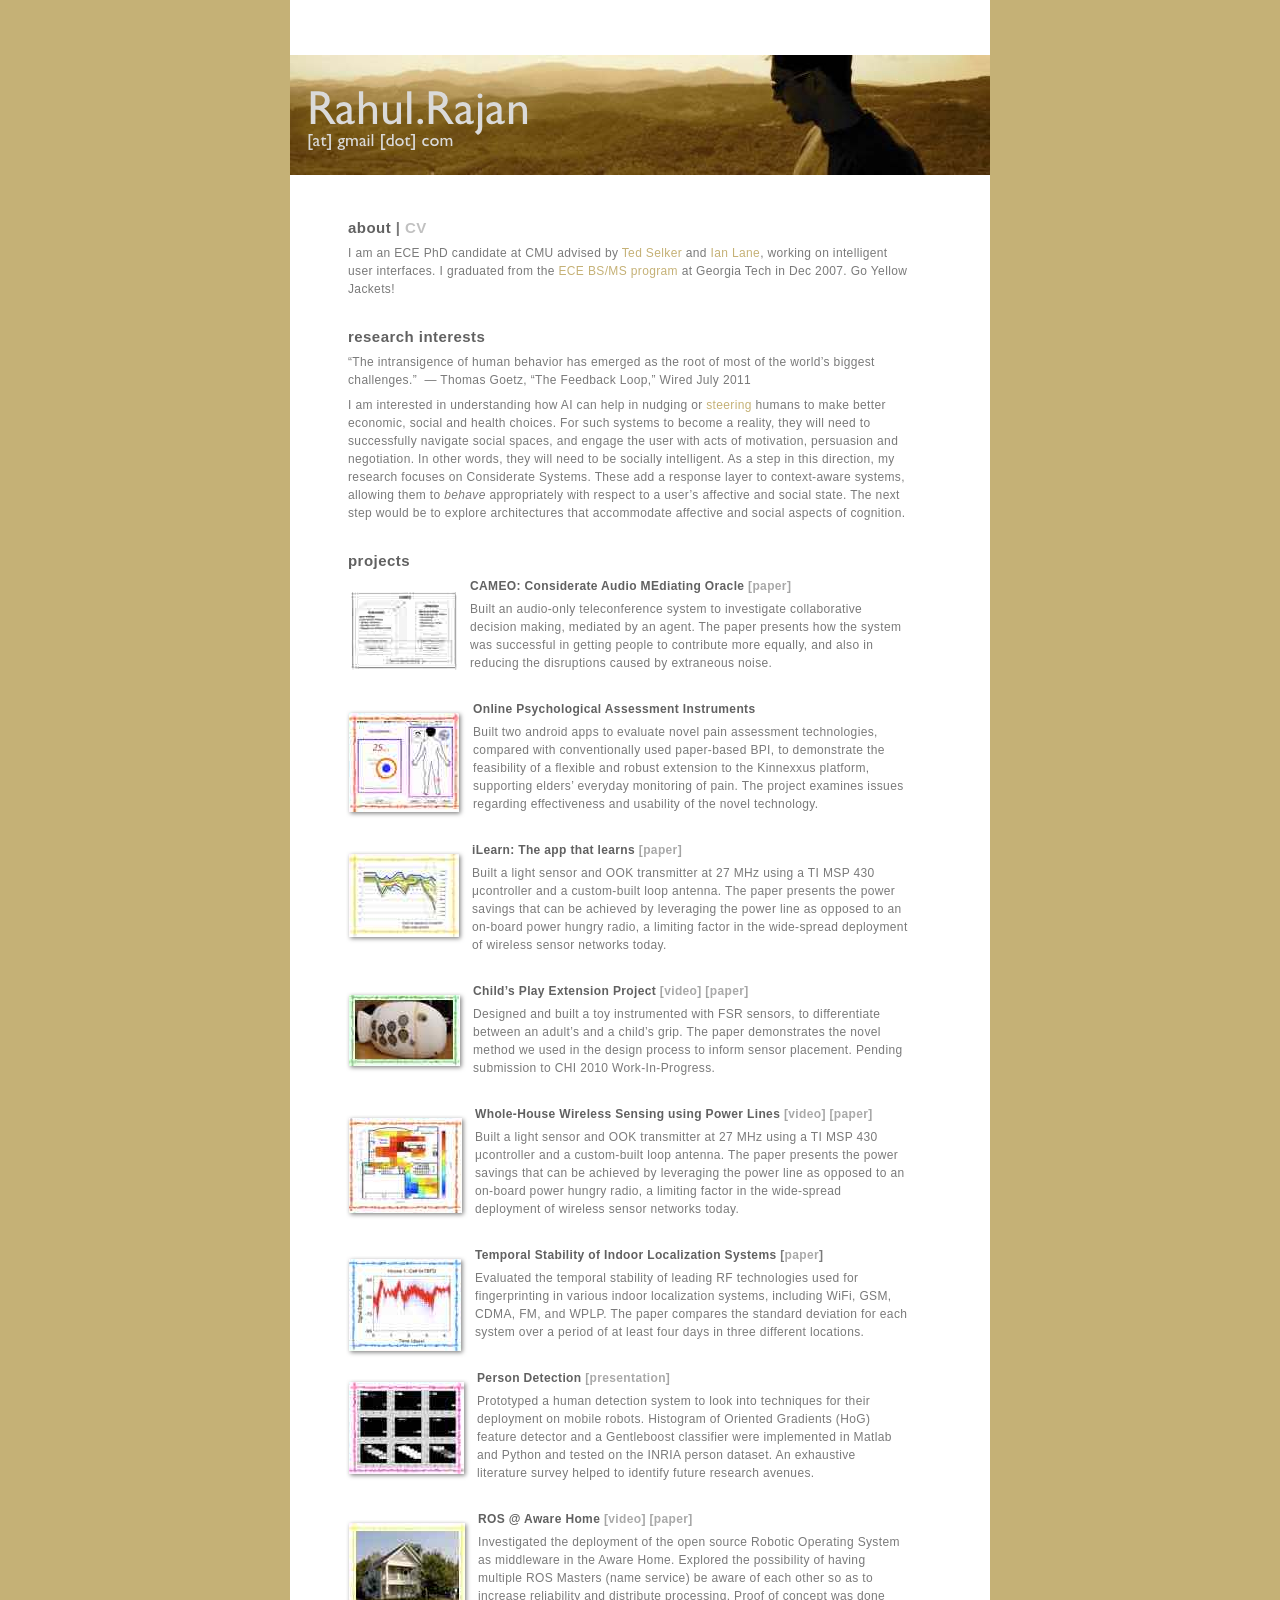
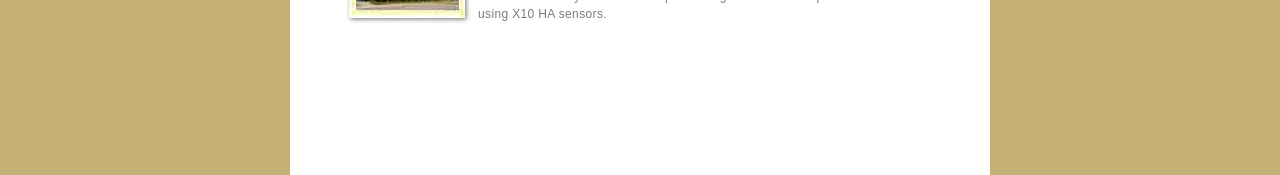
==== Home/Home.html @ 9d7a4303 "Third Commit" ====
<?xml version="1.0" encoding="UTF-8"?>
<!DOCTYPE html PUBLIC "-//W3C//DTD XHTML 1.0 Transitional//EN" "http://www.w3.org/TR/xhtml1/DTD/xhtml1-transitional.dtd">


<html xmlns="http://www.w3.org/1999/xhtml" xml:lang="en" lang="en">
  <head><meta http-equiv="Content-Type" content="text/html; charset=UTF-8" />
    
    <meta name="Generator" content="iWeb 3.0.4" />
    <meta name="iWeb-Build" content="local-build-20120206" />
    <meta http-equiv="X-UA-Compatible" content="IE=EmulateIE7" />
    <meta name="viewport" content="width=700" />
    <title>Home</title>
    <link rel="stylesheet" type="text/css" media="screen,print" href="Home_files/Home.css" />
    <!--[if lt IE 8]><link rel='stylesheet' type='text/css' media='screen,print' href='Home_files/HomeIE.css'/><![endif]-->
    <!--[if gte IE 8]><link rel='stylesheet' type='text/css' media='screen,print' href='Media/IE8.css'/><![endif]-->
    <script type="text/javascript" src="Scripts/iWebSite.js"></script>
    <script type="text/javascript" src="Scripts/iWebImage.js"></script>
    <script type="text/javascript" src="Home_files/Home.js"></script>
    <script src="http://platform.linkedin.com/in.js" type="text/javascript"></script>
  </head>

  <body style="background: rgb(197, 177, 118); margin: 0pt; " onload="onPageLoad();">
    <div style="text-align: center; ">
      <div style="margin-bottom: 0px; margin-left: auto; margin-right: auto; margin-top: 0px; overflow: hidden; position: relative; word-wrap: break-word;  background: rgb(255, 255, 255); text-align: left; width: 700px; " id="body_content">
        <div style="float: left; height: 0px; line-height: 0px; margin-left: 0px; position: relative; width: 700px; z-index: 10; " id="header_layer">
          <div style="height: 0px; line-height: 0px; " class="bumper"> </div>
        </div>
        <div style="margin-left: 0px; position: relative; width: 700px; z-index: 0; " id="nav_layer">
          <div style="height: 0px; line-height: 0px; " class="bumper"> </div>
          <div style="height: 120px; width: 700px;  height: 120px; left: 0px; position: absolute; top: 55px; width: 700px; z-index: 1; " class="tinyText">
            <div style="position: relative; width: 700px; ">
              <img src="Home_files/shapeimage_1.png" alt="" style="height: 120px; left: 0px; position: absolute; top: 0px; width: 700px; " />
            </div>
          </div>
          


          <div class="tinyText" style="height: 79px; left: 13px; position: absolute; top: 76px; width: 243px; z-index: 1; ">
            <img usemap="#map1" id="shapeimage_2" src="Home_files/shapeimage_2.png" style="border: none; height: 109px; left: -23px; position: absolute; top: -23px; width: 289px; z-index: 1; " alt="Rahul.Rajan&#10;[at] gmail [dot] com" title="" /><map name="map1" id="map1"><area href="Home.html" title="" onmouseover="IMmouseover('shapeimage_2', '0');" alt="" onmouseout="IMmouseout('shapeimage_2', '0');" shape="rect" coords="27, 27, 258, 82" /></map><img style="height: 55px; left: 4px; position: absolute; top: 4px; width: 231px; " id="shapeimage_2_link_0" alt="shapeimage_2_link_0" src="Home_files/shapeimage_2_link_0.png" />
          </div>
          <div style="clear: both; height: 155px; line-height: 155px; " class="spacer"> </div>
        </div>
        <div style="margin-left: 0px; position: relative; width: 700px; z-index: 5; " id="body_layer">
          <div style="height: 0px; line-height: 0px; " class="bumper"> </div>
          <div id="id1" style="height: 1462px; left: 54px; position: absolute; top: 58px; width: 569px; z-index: 1; " class="style_SkipStroke_1 shape-with-text">
            <div class="text-content graphic_textbox_layout_style_default_External_569_1462" style="padding: 0px; ">
              <div class="graphic_textbox_layout_style_default">
                <p style="padding-top: 0pt; " class="paragraph_style"><span class="style">about</span> | <a class="class1" title="http://www.contrib.andrew.cmu.edu/~rahulraj/RahulRajan_Resume.pdf" href="../RahulRajan_Resume.pdf">CV&nbsp;</a>
                
          <script type="IN/MemberProfile" data-id="https://www.linkedin.com/in/rahulrajan1" data-format="hover" data-related="false" data-text=""></script>
                <br /></p>
                <p class="paragraph_style_1">I am an ECE PhD candidate at CMU advised by <a class="class2" title="http://en.wikipedia.org/wiki/Ted_Selker" href="http://en.wikipedia.org/wiki/Ted_Selker">Ted Selker</a> and <a class="class2" title="http://www.cs.cmu.edu/~ianlane/" href="http://www.cs.cmu.edu/~ianlane/">Ian Lane</a>, working on intelligent user interfaces. I graduated from the <a class="class3" title="http://www.ece.gatech.edu/academics/undergrad/bsms_prog/index.html" href="http://www.ece.gatech.edu/academics/undergrad/bsms_prog/index.html">ECE BS/MS program</a> at Georgia Tech in Dec 2007. Go Yellow Jackets! <br /></p>

                <p class="paragraph_style_2"><br /></p>
                <p class="paragraph_style_3">research interests<br /></p>
                <p class="paragraph_style_1">“The intransigence of human behavior has emerged as the root of most of the world’s biggest challenges.”  — Thomas Goetz, “The Feedback Loop,” Wired July 2011<br /></p>
                <p style="padding-top: 2px; " class="paragraph_style_4">I am interested in understanding how AI can help in nudging or <a class="class5" title="http://www.thersa.org/projects/reports/steer-the-report" href="http://www.thersa.org/projects/reports/steer-the-report">steering</a> humans to make better economic, social and health choices. For such systems to become a reality, they will need to successfully navigate social spaces, and engage the user with acts of motivation, persuasion and negotiation. In other words, they will need to be socially intelligent. As a step in this direction, my research focuses on Considerate Systems. These add a response layer to context-aware systems, allowing them to <span class="style_1">behave</span> appropriately with respect to a user’s affective and social state. The next step would be to explore architectures that accommodate affective and social aspects of cognition.<br /></p>
                <p class="paragraph_style_1"><br /></p>
                <p class="paragraph_style_3">projects<br /></p>
                <div class="paragraph paragraph_style_1"><div style="height: 78px; width: 105px;  clear: left; float: left; height: 78px; margin: 12px 12px 12px 0px; position: relative; width: 105px; " class="tinyText style_SkipStroke inline-block stroke_0 shadow_0"><a href="CAMEO.html" title="CAMEO.html"><img src="Home_files/Screen&#32;Shot&#32;2012-02-05&#32;at&#32;6.54.54&#32;PM.jpg" alt="" style="border: none; height: 78px; width: 106px; " /></a></div><a class="class6" title="CAMEO.html" href="CAMEO.html"><span class="style_2">CAMEO: </span><span class="style_3">Considerate</span><span class="style_2"> Audio MEdiating Oracle</span></a> <span class="style_4">[</span><span class="style_5">paper</span><span class="style_4">] </span><span class="style_2"><br /></span></div>
                <p class="paragraph_style_1">Built an audio-only teleconference system to investigate collaborative decision making, mediated by an agent. The paper presents how the system was successful in getting people to contribute more equally, and also in reducing the disruptions caused by extraneous noise. <br /></p>
                <p class="paragraph_style_1"><br /></p>
                <div class="paragraph paragraph_style_1"><div style="height: 99px; width: 110px;  clear: left; float: left; height: 102px; left: 6px; margin: 12px 12px 12px 0px; position: relative; top: 6px; width: 113px; " class="tinyText inline-block shadow_1"><div style="position: relative; width: 101px; "><a href="STTR.html" title="STTR.html"><img src="Home_files/shapeimage_3.png" alt="" style="height: 99px; left: 0px; margin-left: -5px; margin-top: -5px; position: absolute; top: 0px; width: 110px; " /></a></div></div><a class="class7" title="STTR.html" href="STTR.html"><span class="style_2">Online Psychological </span><span class="style_3">Assessment</span><span class="style_2"> Instruments</span></a><span class="style_4"> </span><span class="style_2"><br /></span></div>
                <p class="paragraph_style_1">Built two android apps to evaluate novel pain assessment technologies, compared with conventionally used paper-based BPI, to demonstrate the feasibility of a flexible and robust extension to the Kinnexxus platform, supporting elders’ everyday monitoring of pain. The project examines issues regarding effectiveness and usability of the novel technology.<br /></p>
                <p class="paragraph_style_1"><br /></p>
                <div class="paragraph paragraph_style_1"><div style="height: 83px; width: 110px;  clear: left; float: left; height: 85px; left: 6px; margin: 12px 12px 12px 0px; position: relative; top: 6px; width: 112px; " class="tinyText inline-block shadow_2"><div style="position: relative; width: 99px; "><a href="iLearn.html" title="iLearn.html"><img src="Home_files/shapeimage_4.png" alt="" style="height: 83px; left: 0px; margin-left: -5px; margin-top: -5px; position: absolute; top: 0px; width: 110px; " /></a></div></div><a class="class8" title="iLearn.html" href="iLearn.html"><span class="style_2">iLearn: The app that learns</span></a> <span class="style_4">[</span><a class="class9" title="http://www.contrib.andrew.cmu.edu/~rahulraj/iLearn Paper.pdf" href="../iLearn&#32;Paper.pdf"><span class="style_3">paper</span></a><span class="style_4">] </span><span class="style_2"><br /></span></div>
                <p class="paragraph_style_1">Built a light sensor and OOK transmitter at 27 MHz using a TI MSP 430 μcontroller and a custom-built loop antenna. The paper presents the power savings that can be achieved by leveraging the power line as opposed to an on-board power hungry radio, a limiting factor in the wide-spread deployment of wireless sensor networks today.<br /></p>
                <p class="paragraph_style_1"><br /></p>
                <div class="paragraph paragraph_style_1"><div style="height: 71px; width: 111px;  clear: left; float: left; height: 74px; left: 4px; margin: 12px 12px 12px 0px; position: relative; top: 3px; width: 113px; " class="tinyText inline-block shadow_3"><div style="position: relative; width: 103px; "><a href="Childs_Play.html" title="Childs_Play.html"><img src="Home_files/shapeimage_5.png" alt="" style="height: 71px; left: 0px; margin-left: -3px; margin-top: -2px; position: absolute; top: 0px; width: 111px; " /></a></div></div><span class="style_2"></span><span class="style_2"></span><a class="class10" title="Childs_Play.html" href="Childs_Play.html"><span class="style_2">Child’s Play </span><span class="style_3">Extension</span><span class="style_2"> Project</span></a> <span class="style_4">[</span><a onclick="window.open(this.href); return false;" title="http://vimeo.com/7965564" href="http://vimeo.com/7965564" onkeypress="window.open(this.href); return false;" class="class11"><span class="style_3">video</span></a><span class="style_4">] [</span><a class="class12" title="http://dl.acm.org/citation.cfm?id=1754049" href="http://dl.acm.org/citation.cfm?id=1754049"><span class="style_3">paper</span></a><span class="style_4">]</span><span class="style_6"> </span><br /></div>
                <p class="paragraph_style_1">Designed and built a toy instrumented with FSR sensors, to differentiate between an adult’s and a child’s grip. The paper demonstrates the novel method we used in the design process to inform sensor placement. Pending submission to CHI 2010 Work-In-Progress.<br /></p>
                <p class="paragraph_style_1"><br /></p>
                <div class="paragraph paragraph_style_1"><div style="height: 95px; width: 113px;  clear: left; float: left; height: 97px; left: 3px; margin: 12px 12px 12px 0px; position: relative; top: 6px; width: 115px; " class="tinyText inline-block shadow_4"><div style="position: relative; width: 105px; "><a href="PL_Range_Ext.html" title="PL_Range_Ext.html"><img src="Home_files/shapeimage_6.png" alt="" style="height: 95px; left: 0px; margin-left: -2px; margin-top: -5px; position: absolute; top: 0px; width: 113px; " /></a></div></div><span class="style_2"></span><span class="style_2"></span><a class="class13" title="PL_Range_Ext.html" href="PL_Range_Ext.html"><span class="style_2">Whole-House Wireless Sensing using Power Lines</span></a> <span class="style_4">[</span><a onclick="window.open(this.href); return false;" title="http://www.youtube.com/powerlinesensors" href="http://www.youtube.com/powerlinesensors" onkeypress="window.open(this.href); return false;" class="class14"><span class="style_3">video</span></a><span class="style_4">] [</span><a class="class15" title="http://www.contrib.andrew.cmu.edu/~rahulraj/pl_range.pdf" href="../pl_range.pdf"><span class="style_3">paper</span></a><span class="style_4">] </span><span class="style_2"><br /></span></div>
                <p class="paragraph_style_1">Built a light sensor and OOK transmitter at 27 MHz using a TI MSP 430 μcontroller and a custom-built loop antenna. The paper presents the power savings that can be achieved by leveraging the power line as opposed to an on-board power hungry radio, a limiting factor in the wide-spread deployment of wireless sensor networks today.<br /></p>
                <p class="paragraph_style_1"><br /></p>
                <div class="paragraph paragraph_style_1"><div style="height: 92px; width: 112px;  clear: left; float: left; height: 94px; left: 5px; margin: 12px 12px 12px 0px; position: relative; top: 5px; width: 115px; " class="tinyText inline-block shadow_5"><div style="position: relative; width: 103px; "><a href="Temp_Stability.html" title="Temp_Stability.html"><img src="Home_files/shapeimage_7.png" alt="" style="height: 92px; left: 0px; margin-left: -4px; margin-top: -4px; position: absolute; top: 0px; width: 112px; " /></a></div></div><a class="class16" title="Temp_Stability.html" href="Temp_Stability.html"><span class="style_2">Temporal Stability of Indoor Localization Systems</span> </a><span class="style_2">[</span><a class="class17" title="http://www.contrib.andrew.cmu.edu/~rahulraj/" href="../index.html"><span class="style_2">paper</span></a><span class="style_2">]<br /></span></div>
                <p class="paragraph_style_1">Evaluated the temporal stability of leading RF technologies used for fingerprinting in various indoor localization systems, including WiFi, GSM, CDMA, FM, and WPLP. The paper compares the standard deviation for each system over a period of at least four days in three different locations. <br /></p>
                <p class="paragraph_style_1"><br /></p>
                <div class="paragraph paragraph_style_5"><div style="height: 92px; width: 115px;  clear: left; float: left; height: 94px; left: 6px; margin: 12px 12px 12px 0px; position: relative; top: 6px; width: 117px; " class="tinyText inline-block shadow_6"><div style="position: relative; width: 105px; "><a href="CMU-Q.html" title="CMU-Q.html"><img src="Home_files/shapeimage_8.png" alt="" style="height: 92px; left: 0px; margin-left: -5px; margin-top: -5px; position: absolute; top: 0px; width: 115px; " /></a></div></div><a class="class18" title="CMU-Q.html" href="CMU-Q.html">Person Detection</a> <span class="style_6">[</span><a class="class19" title="http://www.contrib.andrew.cmu.edu/~rahulraj/Human_Det.pdf" href="../Human_Det.pdf">presentation</a><span class="style_6">]</span><br /></div>
                <p class="paragraph_style_1">Prototyped a human detection system to look into techniques for their deployment on mobile robots. Histogram of Oriented Gradients (HoG) feature detector and a Gentleboost classifier were implemented in Matlab and Python and tested on the INRIA person dataset. An exhaustive literature survey helped to identify future research avenues.<br /></p>
                <p class="paragraph_style_1"><br /></p>
                <div class="paragraph paragraph_style_1"><div style="height: 95px; width: 116px;  clear: left; float: left; height: 97px; left: 5px; margin: 12px 12px 12px 0px; position: relative; top: 6px; width: 118px; " class="tinyText inline-block shadow_7"><div style="position: relative; width: 108px; "><a href="ROS.html" title="ROS.html"><img src="Home_files/shapeimage_9.png" alt="" style="height: 95px; left: 0px; margin-left: -4px; margin-top: -5px; position: absolute; top: 0px; width: 116px; " /></a></div></div><a class="class20" title="ROS.html" href="ROS.html"><span class="style_2">ROS @ Aware Home</span></a><span class="style_2"> </span><span class="style_4">[</span><a onclick="window.open(this.href); return false;" title="http://vimeo.com/7994425" href="http://vimeo.com/7994425" onkeypress="window.open(this.href); return false;" class="class21"><span class="style_3">video</span></a><span class="style_4">] [</span><a class="class22" title="http://www.contrib.andrew.cmu.edu/~rahulraj/ROS.pdf" href="../ROS.pdf"><span class="style_3">paper</span></a><span class="style_4">]</span><br /></div>
                <p style="padding-bottom: 0pt; " class="paragraph_style_1">Investigated the deployment of the open source Robotic Operating System as middleware in the Aware Home. Explored the possibility of having multiple ROS Masters (name service) be aware of each other so as to increase reliability and distribute processing. Proof of concept was done using X10 HA sensors.</p>
              </div>
              <div style="clear: both; height: 0px; line-height: 0px; " class="tinyText"> </div>
            </div>
          </div>
          <div style="height: 1520px; line-height: 1520px; " class="spacer"> </div>
        </div>
        <div style="height: 100px; margin-left: 0px; position: relative; width: 700px; z-index: 15; " id="footer_layer">
          <div style="height: 0px; line-height: 0px; " class="bumper"> </div>
        </div>
      </div>
    </div>
  </body>
</html>
---- Home/Home_files/Home.css ----
.paragraph_style {
    color: rgb(122, 122, 122);
    font-family: 'Arial-BoldMT', 'Arial', sans-serif;
    font-size: 15px;
    font-stretch: normal;
    font-style: normal;
    font-variant: normal;
    font-weight: 700;
    letter-spacing:     0.03em;
    line-height: 22px;
    margin-bottom: 0px;
    margin-left: 0px;
    margin-right: 0px;
    margin-top: 0px;
    opacity: 1.00;
    padding-bottom: 5px;
    padding-top: 0px;
    text-align: left;
    text-decoration: none;
    text-indent: 0px;
    text-transform: none;
}
.style {
    color: rgb(97, 97, 97);
    line-height: 22px;
    opacity: 1.00;
}
.paragraph_style_1 {
    color: rgb(122, 122, 122);
    font-family: 'ArialMT', 'Arial', sans-serif;
    font-size: 12px;
    font-stretch: normal;
    font-style: normal;
    font-variant: normal;
    font-weight: 400;
    letter-spacing:     0.03em;
    line-height: 18px;
    margin-bottom: 0px;
    margin-left: 0px;
    margin-right: 0px;
    margin-top: 0px;
    opacity: 1.00;
    padding-bottom: 5px;
    padding-top: 0px;
    text-align: left;
    text-decoration: none;
    text-indent: 0px;
    text-transform: none;
}
.paragraph_style_2 {
    color: rgb(122, 122, 122);
    font-family: 'Courier', serif;
    font-size: 12px;
    font-stretch: normal;
    font-style: normal;
    font-variant: normal;
    font-weight: 400;
    letter-spacing:     0.03em;
    line-height: 18px;
    margin-bottom: 0px;
    margin-left: 0px;
    margin-right: 0px;
    margin-top: 0px;
    opacity: 1.00;
    padding-bottom: 5px;
    padding-top: 0px;
    text-align: left;
    text-decoration: none;
    text-indent: 0px;
    text-transform: none;
}
.paragraph_style_3 {
    color: rgb(97, 97, 97);
    font-family: 'Arial-BoldMT', 'Arial', sans-serif;
    font-size: 15px;
    font-stretch: normal;
    font-style: normal;
    font-variant: normal;
    font-weight: 700;
    letter-spacing:     0.03em;
    line-height: 22px;
    margin-bottom: 0px;
    margin-left: 0px;
    margin-right: 0px;
    margin-top: 0px;
    opacity: 1.00;
    padding-bottom: 5px;
    padding-top: 0px;
    text-align: left;
    text-decoration: none;
    text-indent: 0px;
    text-transform: none;
}
.paragraph_style_4 {
    color: rgb(122, 122, 122);
    font-family: 'ArialMT', 'Arial', sans-serif;
    font-size: 12px;
    font-stretch: normal;
    font-style: normal;
    font-variant: normal;
    font-weight: 400;
    letter-spacing:     0.03em;
    line-height: 18px;
    margin-bottom: 0px;
    margin-left: 0px;
    margin-right: 0px;
    margin-top: 0px;
    opacity: 1.00;
    padding-bottom: 5px;
    padding-top: 7px;
    text-align: left;
    text-decoration: none;
    text-indent: 0px;
    text-transform: none;
}
.style_1 {
    font-family: 'Arial-ItalicMT', 'Arial', sans-serif;
    font-size: 12px;
    font-stretch: normal;
    font-style: italic;
    font-weight: 400;
    line-height: 18px;
}
.style_2 {
    font-family: 'Arial-BoldMT', 'Arial', sans-serif;
    font-size: 12px;
    font-stretch: normal;
    font-style: normal;
    font-weight: 700;
    line-height: 18px;
}
.style_3 {
    font-family: 'Arial-BoldMT', 'Arial', sans-serif;
    font-size: 12px;
    font-stretch: normal;
    font-style: normal;
    font-weight: 700;
    line-height: 18px;
}
.style_4 {
    color: rgb(165, 165, 165);
    font-family: 'Arial-BoldMT', 'Arial', sans-serif;
    font-size: 12px;
    font-stretch: normal;
    font-style: normal;
    font-weight: 700;
    line-height: 18px;
    opacity: 1.00;
}
.style_5 {
    color: rgb(169, 169, 169);
    font-family: 'Arial-BoldMT', 'Arial', sans-serif;
    font-size: 12px;
    font-stretch: normal;
    font-style: normal;
    font-weight: 700;
    line-height: 18px;
    opacity: 1.00;
}
.style_6 {
    color: rgb(165, 165, 165);
    line-height: 18px;
    opacity: 1.00;
}
.paragraph_style_5 {
    color: rgb(122, 122, 122);
    font-family: 'Arial-BoldMT', 'Arial', sans-serif;
    font-size: 12px;
    font-stretch: normal;
    font-style: normal;
    font-variant: normal;
    font-weight: 700;
    letter-spacing:     0.03em;
    line-height: 18px;
    margin-bottom: 0px;
    margin-left: 0px;
    margin-right: 0px;
    margin-top: 0px;
    opacity: 1.00;
    padding-bottom: 5px;
    padding-top: 0px;
    text-align: left;
    text-decoration: none;
    text-indent: 0px;
    text-transform: none;
}
.style_SkipStroke {
    background: transparent;
    float: left;
    margin: 0px;
    margin-bottom: 12px;
    margin-left: 0px;
    margin-right: 12px;
    margin-top: 12px;
    opacity: 1.00;
}
.style_SkipStroke_1 {
    background: transparent;
    opacity: 1.00;
}
.Body {
    color: rgb(169, 169, 169);
    font-family: 'HelveticaNeue-Bold', 'Helvetica Neue', 'Arial', sans-serif;
    font-size: 14px;
    font-stretch: normal;
    font-style: normal;
    font-variant: normal;
    font-weight: 700;
    letter-spacing: 0;
    line-height: 20px;
    margin-bottom: 0px;
    margin-left: 0px;
    margin-right: 0px;
    margin-top: 0px;
    opacity: 1.00;
    padding-bottom: 0px;
    padding-top: 0px;
    text-align: left;
    text-decoration: none;
    text-indent: 0px;
    text-transform: none;
}
.graphic_image_style_default_SkipStroke {
    background: transparent;
    float: none;
    margin: 0px;
    opacity: 1.00;
}
.graphic_textbox_layout_style_default {
    padding: 4px;
}
.graphic_textbox_layout_style_default_External_569_1462 {
    position: relative;
}
.graphic_textbox_style_default_SkipStroke {
    background: transparent;
    opacity: 1.00;
}
a {
    color: rgb(193, 193, 193);
    text-decoration: none;
}
a:visited {
    color: rgb(197, 177, 118);
    text-decoration: none;
}
a.class1 {
    color: rgb(193, 193, 193);
}
a.class1:visited {
    color: rgb(197, 177, 118);
    text-decoration: none;
}
a.class1:hover {
    color: rgb(173, 111, 0);
    text-decoration: none;
}
a.class10 {
    color: rgb(97, 97, 97);
}
a.class10:visited {
    color: rgb(97, 97, 97);
}
a.class10:hover {
    color: rgb(173, 111, 0);
    text-decoration: none;
}
a.class11 {
    color: rgb(169, 169, 169);
}
a.class11:visited {
    color: rgb(169, 169, 169);
}
a.class11:hover {
    color: rgb(173, 111, 0);
    text-decoration: none;
}
a.class12 {
    color: rgb(169, 169, 169);
}
a.class12:visited {
    color: rgb(169, 169, 169);
}
a.class12:hover {
    color: rgb(173, 111, 0);
    text-decoration: none;
}
a.class13 {
    color: rgb(97, 97, 97);
}
a.class13:visited {
    color: rgb(97, 97, 97);
}
a.class13:hover {
    color: rgb(173, 111, 0);
    text-decoration: none;
}
a.class14 {
    color: rgb(169, 169, 169);
}
a.class14:visited {
    color: rgb(169, 169, 169);
}
a.class14:hover {
    color: rgb(173, 111, 0);
    text-decoration: none;
}
a.class15 {
    color: rgb(169, 169, 169);
}
a.class15:visited {
    color: rgb(169, 169, 169);
}
a.class15:hover {
    color: rgb(173, 111, 0);
    text-decoration: none;
}
a.class16 {
    color: rgb(97, 97, 97);
}
a.class16:visited {
    color: rgb(97, 97, 97);
}
a.class16:hover {
    color: rgb(173, 111, 0);
    text-decoration: none;
}
a.class17 {
    color: rgb(169, 169, 169);
}
a.class17:visited {
    color: rgb(169, 169, 169);
}
a.class17:hover {
    color: rgb(173, 111, 0);
    text-decoration: none;
}
a.class18 {
    color: rgb(97, 97, 97);
}
a.class18:visited {
    color: rgb(97, 97, 97);
}
a.class18:hover {
    color: rgb(173, 111, 0);
    text-decoration: none;
}
a.class19 {
    color: rgb(169, 169, 169);
}
a.class19:visited {
    color: rgb(169, 169, 169);
}
a.class19:hover {
    color: rgb(173, 111, 0);
    text-decoration: none;
}
a.class2 {
    color: rgb(197, 177, 118);
}
a.class2:visited {
    color: rgb(197, 177, 118);
    text-decoration: none;
}
a.class2:hover {
    color: rgb(173, 111, 0);
    text-decoration: none;
}
a.class20 {
    color: rgb(97, 97, 97);
}
a.class20:visited {
    color: rgb(97, 97, 97);
}
a.class20:hover {
    color: rgb(173, 111, 0);
    text-decoration: none;
}
a.class21 {
    color: rgb(169, 169, 169);
}
a.class21:visited {
    color: rgb(169, 169, 169);
}
a.class21:hover {
    color: rgb(173, 111, 0);
    text-decoration: none;
}
a.class22 {
    color: rgb(169, 169, 169);
}
a.class22:visited {
    color: rgb(169, 169, 169);
}
a.class22:hover {
    color: rgb(173, 111, 0);
    text-decoration: none;
}
a.class3 {
    color: rgb(197, 177, 118);
}
a.class3:visited {
    color: rgb(197, 177, 118);
    text-decoration: none;
}
a.class3:hover {
    color: rgb(173, 111, 0);
    text-decoration: none;
}
a.class4 {
    color: rgb(197, 177, 118);
}
a.class4:visited {
    color: rgb(197, 177, 118);
    text-decoration: none;
}
a.class4:hover {
    color: rgb(173, 111, 0);
    text-decoration: none;
}
a.class5 {
    color: rgb(197, 177, 118);
}
a.class5:visited {
    color: rgb(197, 177, 118);
    text-decoration: none;
}
a.class5:hover {
    color: rgb(173, 111, 0);
    text-decoration: none;
}
a.class6 {
    color: rgb(97, 97, 97);
}
a.class6:visited {
    color: rgb(97, 97, 97);
}
a.class6:hover {
    color: rgb(173, 111, 0);
    text-decoration: none;
}
a.class7 {
    color: rgb(97, 97, 97);
}
a.class7:visited {
    color: rgb(97, 97, 97);
}
a.class7:hover {
    color: rgb(173, 111, 0);
    text-decoration: none;
}
a.class8 {
    color: rgb(97, 97, 97);
}
a.class8:visited {
    color: rgb(97, 97, 97);
}
a.class8:hover {
    color: rgb(173, 111, 0);
    text-decoration: none;
}
a.class9 {
    color: rgb(169, 169, 169);
}
a.class9:visited {
    color: rgb(169, 169, 169);
}
a.class9:hover {
    color: rgb(173, 111, 0);
    text-decoration: none;
}
a:hover {
    color: rgb(173, 111, 0);
    text-decoration: none;
}
.bumper {
    font-size: 1px;
    line-height: 1px;
}
.tinyText {
    font-size: 1px;
    line-height: 1px;
}
.spacer {
    font-size: 1px;
    line-height: 1px;
}
body { 
    -webkit-text-size-adjust: none;
}
div { 
    overflow: visible; 
}
img { 
    border: none; 
}
.InlineBlock { 
    display: inline; 
}
.InlineBlock { 
    display: inline-block; 
}
.inline-block {
    display: inline-block;
    vertical-align: baseline;
    margin-bottom:0.3em;
}
.inline-block.shape-with-text {
    vertical-align: bottom;
}
.vertical-align-middle-middlebox {
    display: table;
}
.vertical-align-middle-innerbox {
    display: table-cell;
    vertical-align: middle;
}
div.paragraph {
    position: relative;
}
li.full-width {
    width: 100;
}
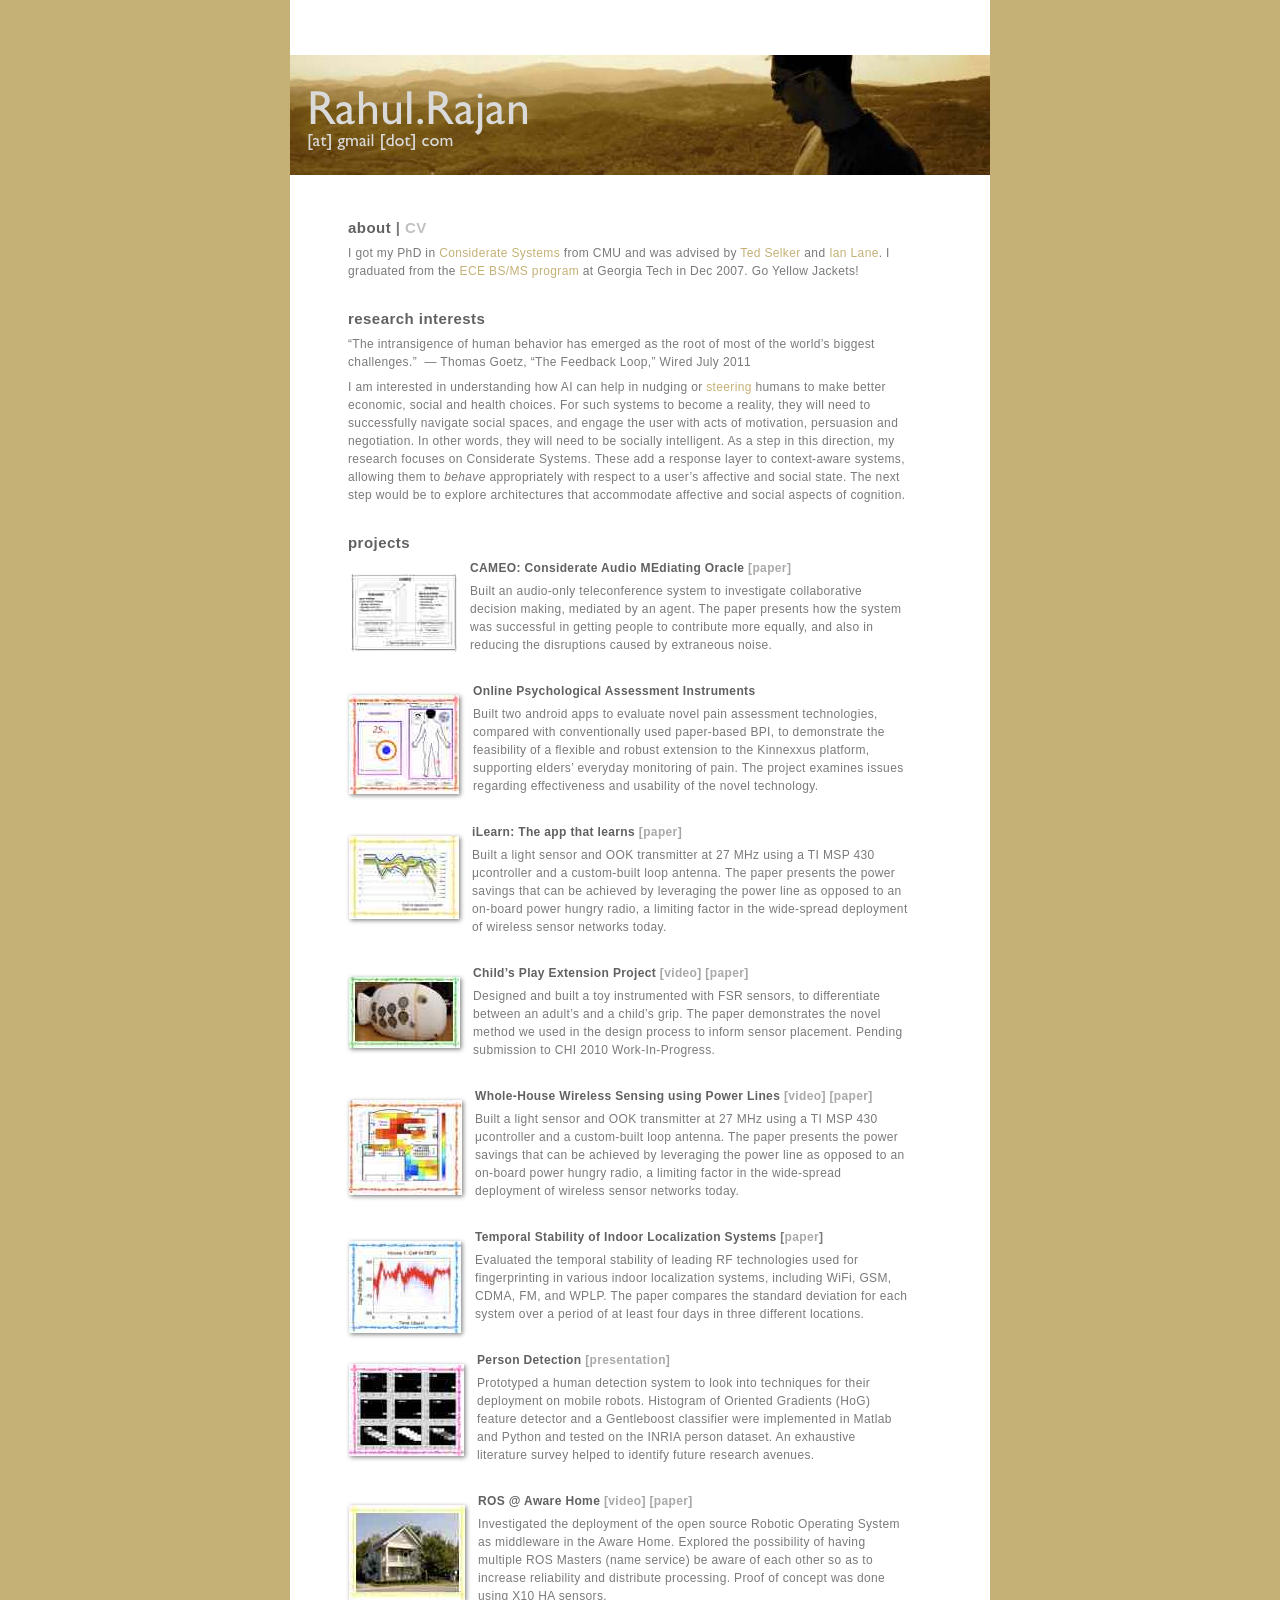
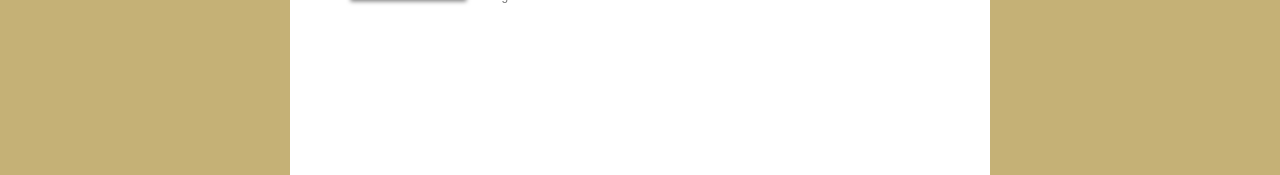
==== commit 044c7a8d: "updated profile" ====
--- a/Home/Home.html
+++ b/Home/Home.html
@@ -4,7 +4,7 @@
 
 <html xmlns="http://www.w3.org/1999/xhtml" xml:lang="en" lang="en">
   <head><meta http-equiv="Content-Type" content="text/html; charset=UTF-8" />
-    
+
     <meta name="Generator" content="iWeb 3.0.4" />
     <meta name="iWeb-Build" content="local-build-20120206" />
     <meta http-equiv="X-UA-Compatible" content="IE=EmulateIE7" />
@@ -32,7 +32,7 @@
               <img src="Home_files/shapeimage_1.png" alt="" style="height: 120px; left: 0px; position: absolute; top: 0px; width: 700px; " />
             </div>
           </div>
-          
+
 
 
           <div class="tinyText" style="height: 79px; left: 13px; position: absolute; top: 76px; width: 243px; z-index: 1; ">
@@ -45,11 +45,11 @@
           <div id="id1" style="height: 1462px; left: 54px; position: absolute; top: 58px; width: 569px; z-index: 1; " class="style_SkipStroke_1 shape-with-text">
             <div class="text-content graphic_textbox_layout_style_default_External_569_1462" style="padding: 0px; ">
               <div class="graphic_textbox_layout_style_default">
-                <p style="padding-top: 0pt; " class="paragraph_style"><span class="style">about</span> | <a class="class1" title="http://www.contrib.andrew.cmu.edu/~rahulraj/RahulRajan_Resume.pdf" href="../RahulRajan_Resume.pdf">CV&nbsp;</a>
-                
+                <p style="padding-top: 0pt; " class="paragraph_style"><span class="style">about</span> | <a class="class1" title="https://simbara.github.io/RahulRajan_Resume.pdf" href="../RahulRajan_Resume.pdf">CV&nbsp;</a>
+
           <script type="IN/MemberProfile" data-id="https://www.linkedin.com/in/rahulrajan1" data-format="hover" data-related="false" data-text=""></script>
                 <br /></p>
-                <p class="paragraph_style_1">I am an ECE PhD candidate at CMU advised by <a class="class2" title="http://en.wikipedia.org/wiki/Ted_Selker" href="http://en.wikipedia.org/wiki/Ted_Selker">Ted Selker</a> and <a class="class2" title="http://www.cs.cmu.edu/~ianlane/" href="http://www.cs.cmu.edu/~ianlane/">Ian Lane</a>, working on intelligent user interfaces. I graduated from the <a class="class3" title="http://www.ece.gatech.edu/academics/undergrad/bsms_prog/index.html" href="http://www.ece.gatech.edu/academics/undergrad/bsms_prog/index.html">ECE BS/MS program</a> at Georgia Tech in Dec 2007. Go Yellow Jackets! <br /></p>
+                <p class="paragraph_style_1">I got my PhD in <a class="class2" title="http://repository.cmu.edu/dissertations/713/" href="http://repository.cmu.edu/dissertations/713/">Considerate Systems</a> from CMU and was advised by <a class="class2" title="http://en.wikipedia.org/wiki/Ted_Selker" href="http://en.wikipedia.org/wiki/Ted_Selker">Ted Selker</a> and <a class="class2" title="http://www.cs.cmu.edu/~ianlane/" href="http://www.cs.cmu.edu/~ianlane/">Ian Lane</a>. I graduated from the <a class="class3" title="http://www.ece.gatech.edu/academics/undergrad/bsms_prog/index.html" href="http://www.ece.gatech.edu/academics/undergrad/bsms_prog/index.html">ECE BS/MS program</a> at Georgia Tech in Dec 2007. Go Yellow Jackets! <br /></p>
 
                 <p class="paragraph_style_2"><br /></p>
                 <p class="paragraph_style_3">research interests<br /></p>
@@ -93,5 +93,3 @@
     </div>
   </body>
 </html>
-
-
